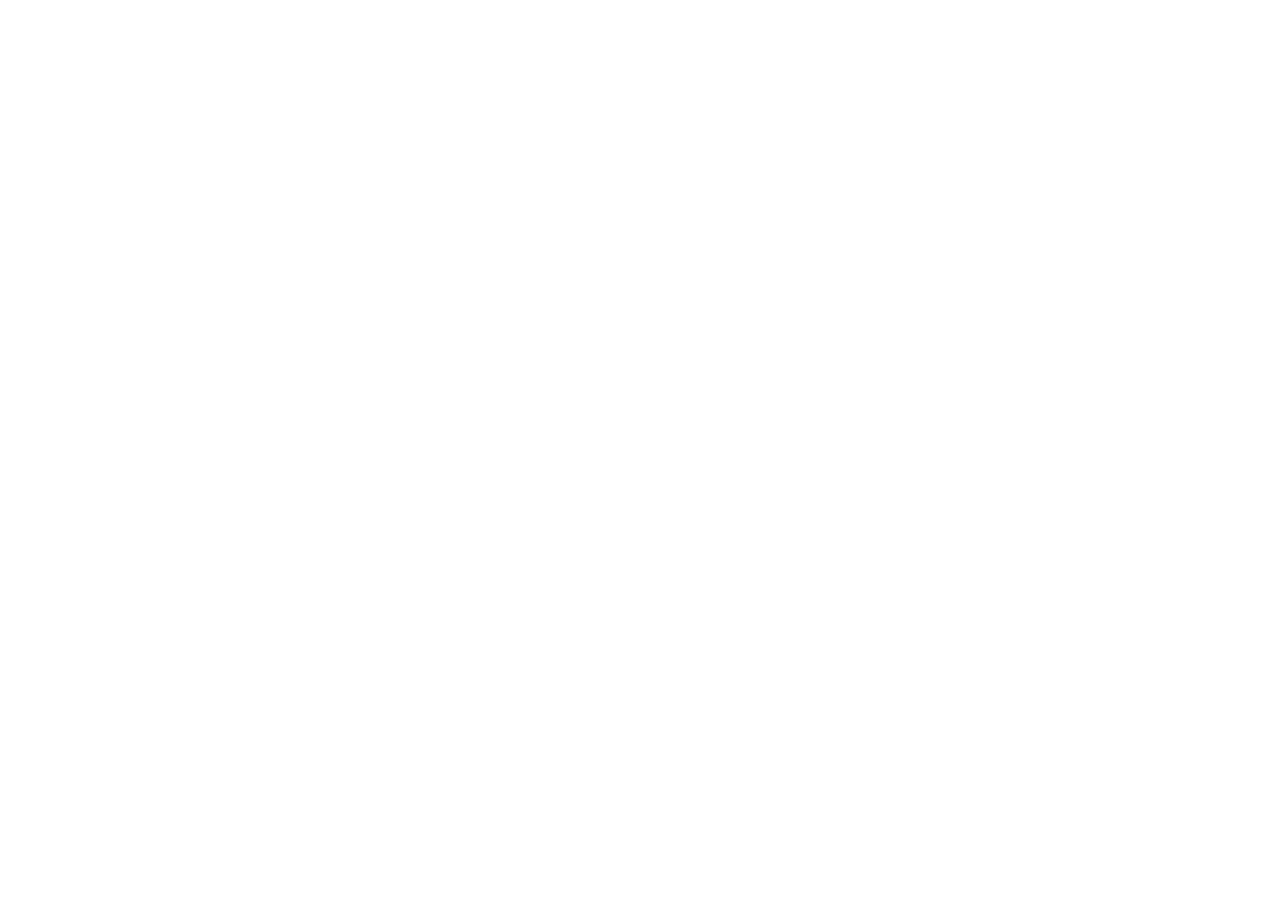
==== addPost.html @ a5060cc9 "initial html files" ====
<!DOCTYPE html>
<html lang="en">
  <head>
    <meta charset="UTF-8">
    <meta name="viewport" content="width=device-width, initial-scale=1.0">
    <title>Add Post</title>
  </head>
  <body>
    <header>
    </header>
    <div>
        
    <div>
    <footer>
        
    </footer>
  </body>
</html>
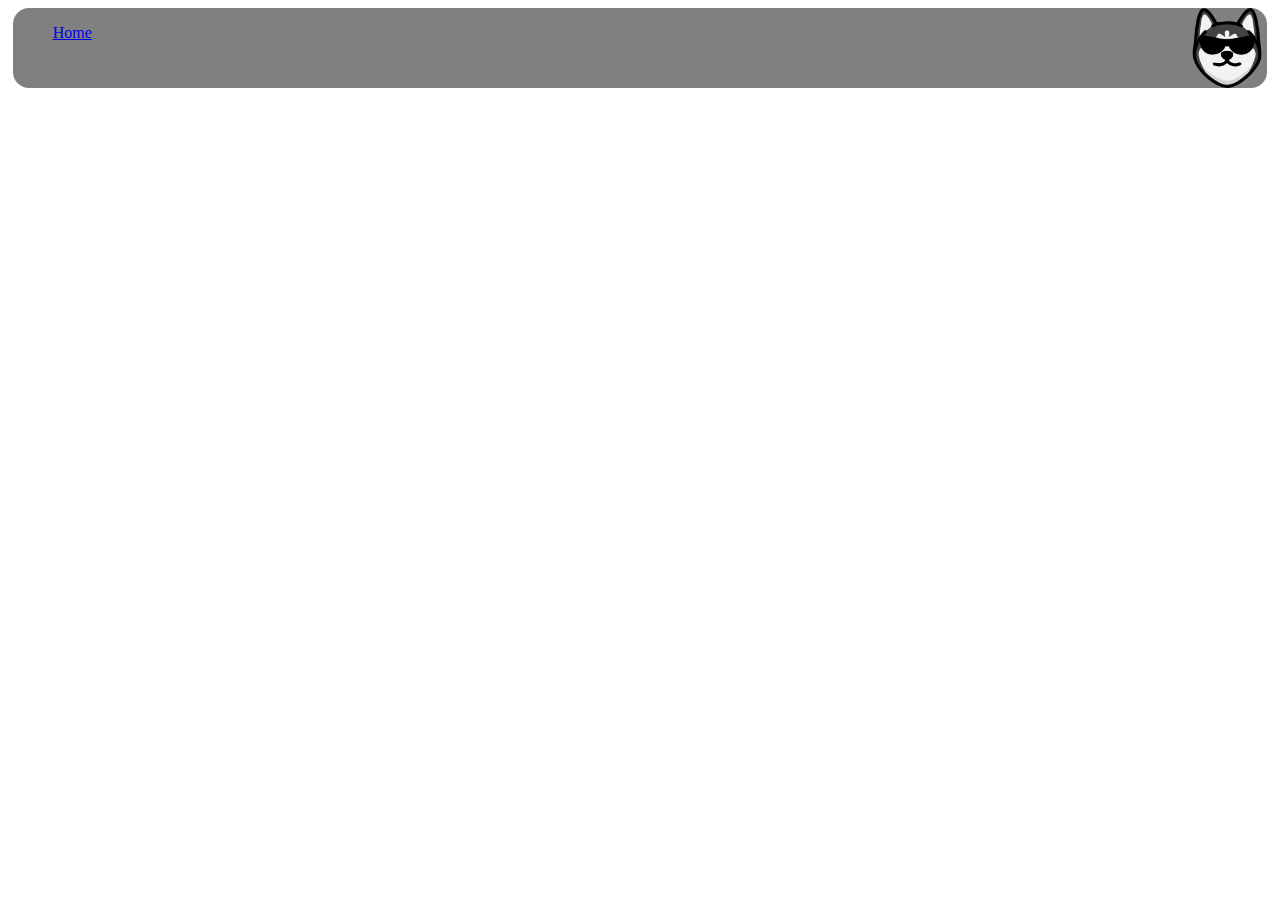
==== commit 7741af38: "3 column layout for all pages" ====
--- a/addPost.html
+++ b/addPost.html
@@ -4,14 +4,24 @@
   <head>
     <meta charset="UTF-8">
     <meta name="viewport" content="width=device-width, initial-scale=1.0">
+    <link rel="stylesheet" href="res/css/style.css">
     <title>Add Post</title>
   </head>
   <body>
     <header>
+      <ul class="nav">
+        <li><a href="index.html">Home</a></li>
+    </ul>
+    <a class="logo" href="login.html"><img src="res/images/icon.png" alt="Login icon"></a>
     </header>
-    <div>
+      <div id="content">
+      <div id></div>
+      <div id="addPostForm">
         
-    <div>
+      </div>
+      <div></div>
+      </div>
+    </body>
     <footer>
         
     </footer>
--- a/res/css/style.css
+++ b/res/css/style.css
@@ -0,0 +1,74 @@
+p{
+    font-size: 2em;
+}
+header, footer{
+    display: flex;
+}
+
+header, footer, #rightBox, #leftBox, #PostPhoto, #PostText, #loginForm{
+    background-color: gray;
+    border-radius: 1em 1em;
+    margin: 0.3em;
+}
+
+#Posts{
+    margin-left: 2em;
+    margin-right: 2em;
+}
+
+#PostPhoto, #PostText, #loginForm{
+    background-color: gainsboro;
+}
+
+#content{
+    display: grid;
+    grid-template-columns: 1fr 2.5fr 1fr;
+    text-align: center;
+}
+
+footer{
+    justify-content: space-around;   
+    
+}
+
+.PostPhoto,.PostText{
+    display: flex;
+}
+
+ul li{
+    display: inline;
+}
+
+@media(min-width: 800px) {
+    header {
+        flex-direction: row;
+        justify-content: space-between;
+    }
+}
+
+
+
+.logo > img{
+    width: 80px;
+    height: 80px;
+    display: block;
+}
+
+.postericon img{
+    width: 20px;
+    height: 20px;
+}
+
+.contentpicture img{
+    width: 200px;
+    height: 200px;
+}
+
+.postericon ~ p{
+    align-self:flex-end;
+}
+
+img{
+    width: 50px;
+    height: 50px;
+}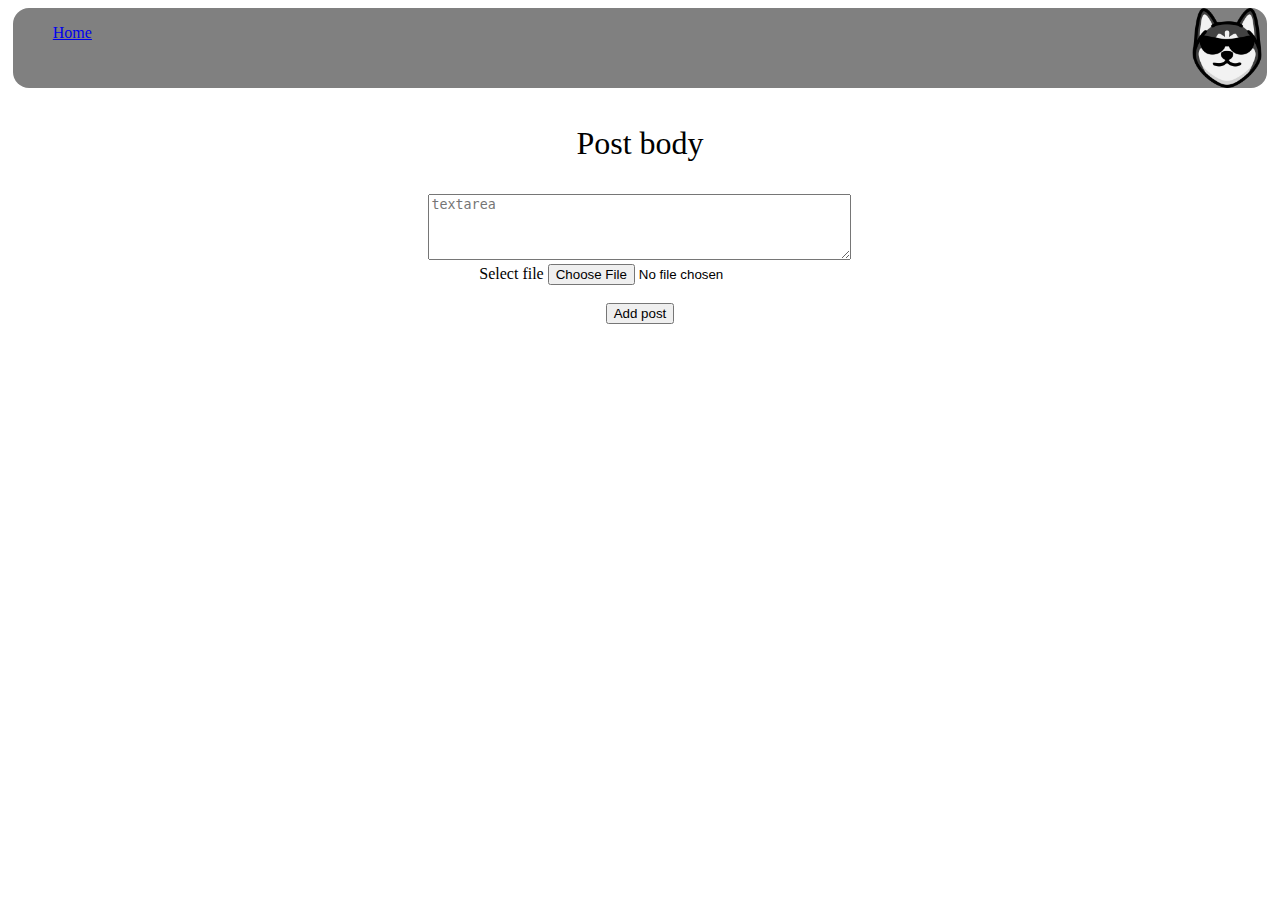
==== commit d8c5a50f: "Added all elements for add post." ====
--- a/addPost.html
+++ b/addPost.html
@@ -17,6 +17,13 @@
       <div id="content">
       <div id></div>
       <div id="addPostForm">
+        <form action="index.html" method="post">
+          <p><label for="postbody">Post body</label></p>
+          <textarea id="postbody" placeholder="textarea" name="postbody" rows="4" cols="50"></textarea> <br>
+          <label for="selectfile">Select file</label>
+          <input type="file" id="selectfile" name="selectfile"><br><br>         
+          <input type="submit" value="Add post">
+        </form>
         
       </div>
       <div></div>
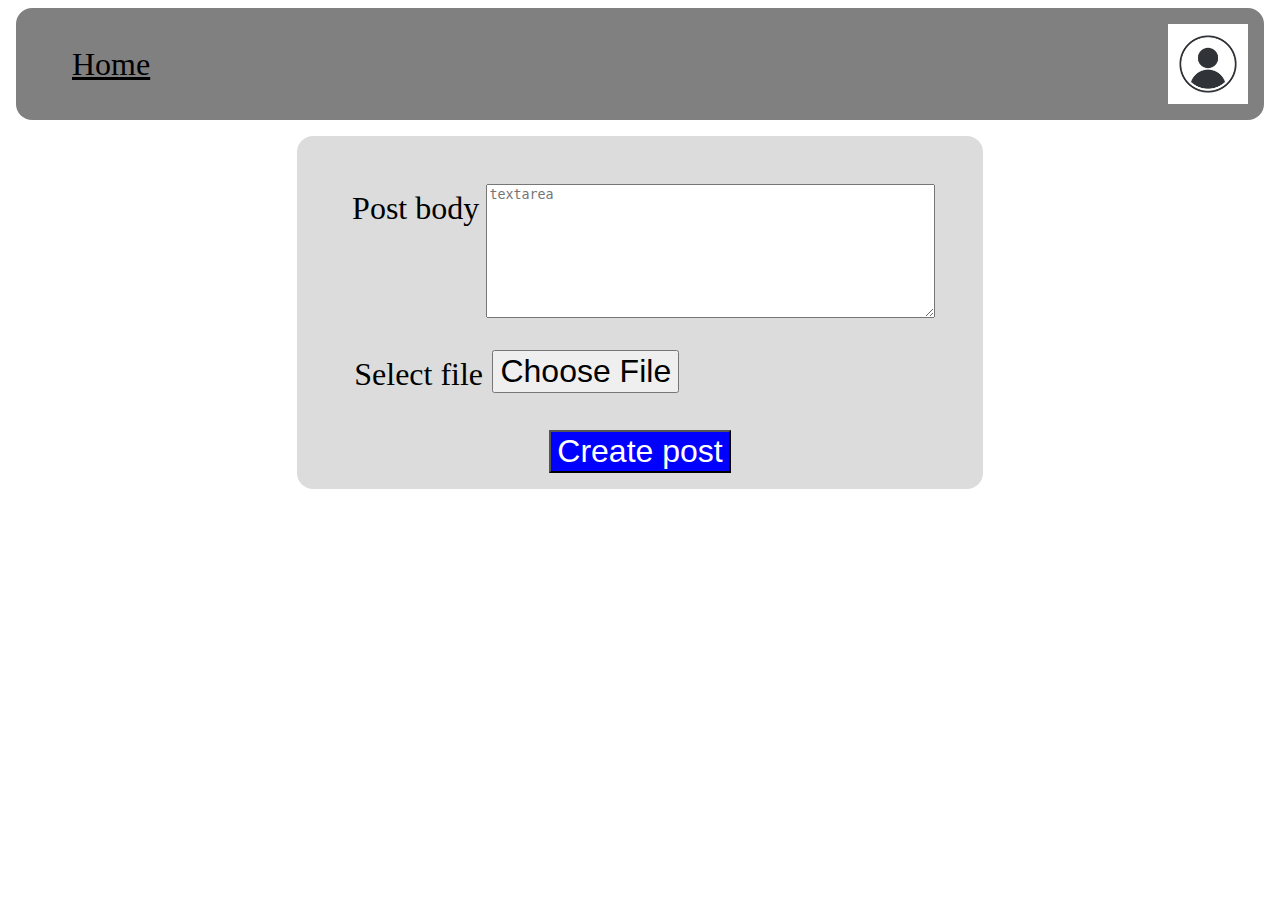
==== commit bfb76e6c: "added right icons" ====
--- a/addPost.html
+++ b/addPost.html
@@ -12,25 +12,26 @@
       <ul class="nav">
         <li><a href="index.html">Home</a></li>
     </ul>
-    <a class="logo" href="login.html"><img src="res/images/icon.png" alt="Login icon"></a>
+    <a class="logo" href="login.html"><img src="res/images/icon.jpg" alt="Login icon"></a>
     </header>
-      <div id="content">
+    <div id="content">
       <div id></div>
       <div id="addPostForm">
         <form action="index.html" method="post">
-          <p><label for="postbody">Post body</label></p>
-          <textarea id="postbody" placeholder="textarea" name="postbody" rows="4" cols="50"></textarea> <br>
-          <label for="selectfile">Select file</label>
-          <input type="file" id="selectfile" name="selectfile"><br><br>         
-          <input type="submit" value="Add post">
+          <div>
+            <div class="inputRow">
+              <label for="postbody">Post body</label>
+              <textarea id="postbody" placeholder="textarea" name="postbody"></textarea>
+            </div> 
+            <div class="inputRow">
+              <label for="selectfile">Select file</label>
+              <input type="file" id="selectfile" name="selectfile">
+            </div>
+          </div>         
+          <input type="submit" value="Create post">
         </form>
-        
       </div>
       <div></div>
-      </div>
-    </body>
-    <footer>
-        
-    </footer>
+    </div>
   </body>
 </html>--- a/res/css/style.css
+++ b/res/css/style.css
@@ -1,14 +1,27 @@
-p{
+p, a,.pipe, label{
+    font-size: 2em;
+    line-height: 1.5em;
+    margin-block-start: 0em;
+    margin-block-end: 0em;
+}
+
+h2{
     font-size: 2em;
 }
+
+a{
+    color: black;
+}
+
 header, footer{
     display: flex;
 }
 
-header, footer, #rightBox, #leftBox, #PostPhoto, #PostText, #loginForm{
+header, footer, #rightBox, #leftBox, .PostPhoto, .PostText, #loginForm, #addPostForm{
     background-color: gray;
     border-radius: 1em 1em;
-    margin: 0.3em;
+    margin: 0.5em;
+    padding: 1em;
 }
 
 #Posts{
@@ -16,7 +29,19 @@
     margin-right: 2em;
 }
 
-#PostPhoto, #PostText, #loginForm{
+.topRow{
+    display: flex;
+    flex-direction: row;
+    justify-content: space-between;
+    align-items: center;
+}
+.topRow *{
+    align-self: center;
+    display: block;
+    margin: 0.1rem;
+}
+
+.PostPhoto, .PostText, #loginForm, #addPostForm{
     background-color: gainsboro;
 }
 
@@ -26,13 +51,12 @@
     text-align: center;
 }
 
+#leftBox + div{
+    text-align: left;
+}
+
 footer{
     justify-content: space-around;   
-    
-}
-
-.PostPhoto,.PostText{
-    display: flex;
 }
 
 ul li{
@@ -46,29 +70,89 @@
     }
 }
 
-
-
 .logo > img{
-    width: 80px;
-    height: 80px;
+    width: 5rem;
+    height: 5rem;
     display: block;
 }
 
-.postericon img{
-    width: 20px;
-    height: 20px;
+img{
+    width: 4rem;
+    height: 4rem;
 }
 
-.contentpicture img{
-    width: 200px;
-    height: 200px;
+.contentpicture{
+    width: 100%;
+    height: 80%;
+    margin-left: auto;
+    margin-right: auto;
+    display: block;
 }
 
 .postericon ~ p{
     align-self:flex-end;
 }
 
-img{
-    width: 50px;
-    height: 50px;
-}+
+.nav a:hover{
+    background-color: red;
+}
+
+
+#postericon{
+    display: inline-block;
+}
+
+.pipe{
+    font-weight: bold;
+}
+
+.inputRow{
+    display: flex;
+    justify-content: flex-start;
+    margin: 2em;
+}
+
+.inputRow label{
+    width: 25%;
+}
+
+.inputRow label + *{
+    min-width: 75%;
+}
+
+textarea{
+    min-height: 8rem;
+}
+
+input[type=file]{
+    font-size: 2rem;
+    width: 0;
+    color: transparent;
+}
+
+input[type=submit]{
+    font-size: 2rem;
+    background-color: blue;
+    color: white;
+}
+
+.blueText{
+    color: rgb(0, 204, 255);
+}
+
+.inputs{
+    display: flex;
+    flex-direction: column;
+    align-items: center;
+}
+.inputs input{
+    width: 10rem;
+    height: 2rem;
+    font-size: 1.5rem;
+    margin: 0.5rem;
+}
+
+.inputs input[type=submit]{
+    width: 6rem;
+}
